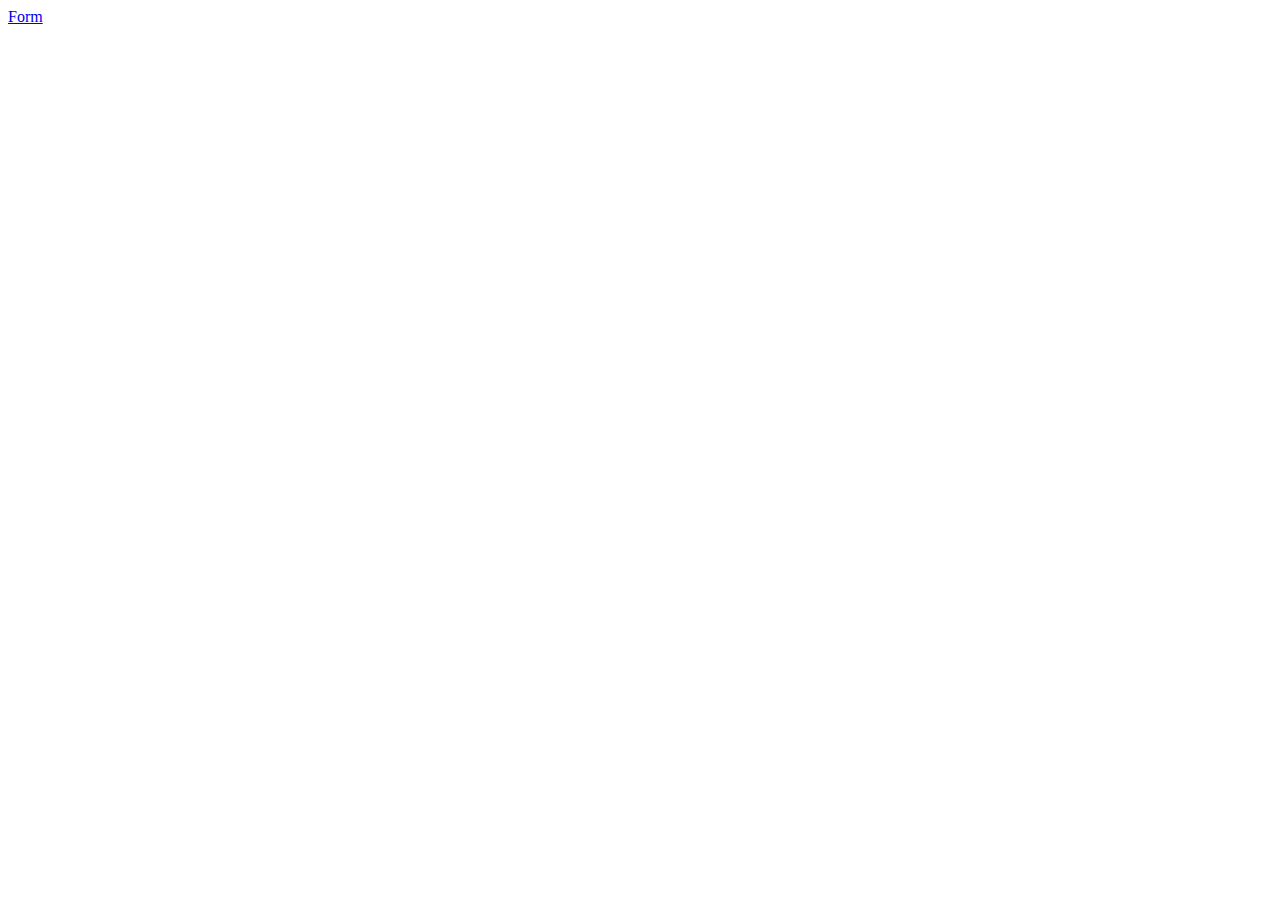
==== index.html @ b39c7a6e "added html form" ====
<!DOCTYPE html>
<html lang="en">
<head>
    <meta charset="UTF-8">
    <meta http-equiv="X-UA-Compatible" content="IE=edge">
    <meta name="viewport" content="width=device-width, initial-scale=1.0">
    <title>Document</title>
</head>
<body>
    <a href="form.html">Form</a>
</body>
</html>
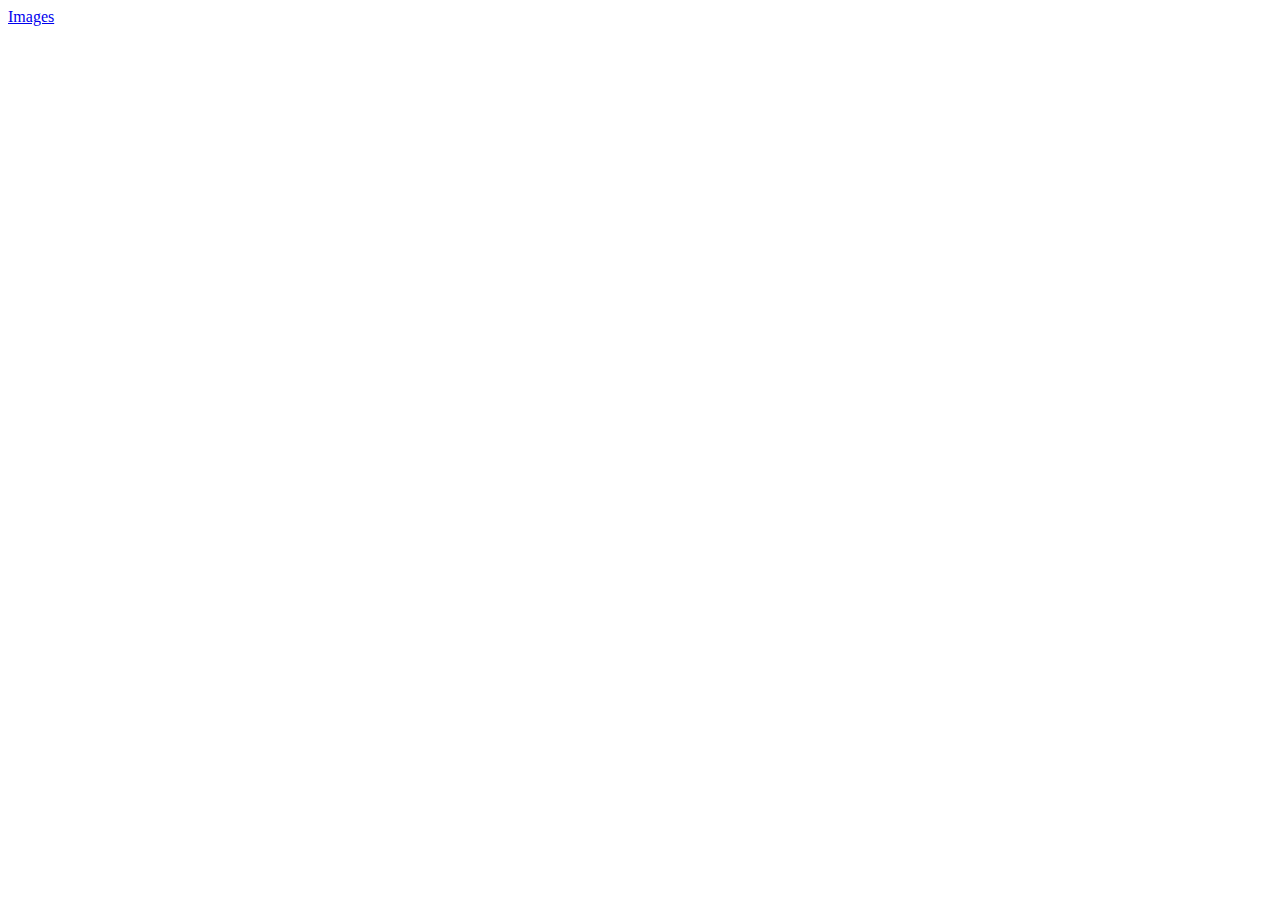
==== commit 541faabe: "added images in html" ====
--- a/index.html
+++ b/index.html
@@ -7,6 +7,6 @@
     <title>Document</title>
 </head>
 <body>
-    <a href="form.html">Form</a>
+    <a href="image.html">Images</a>
 </body>
 </html>